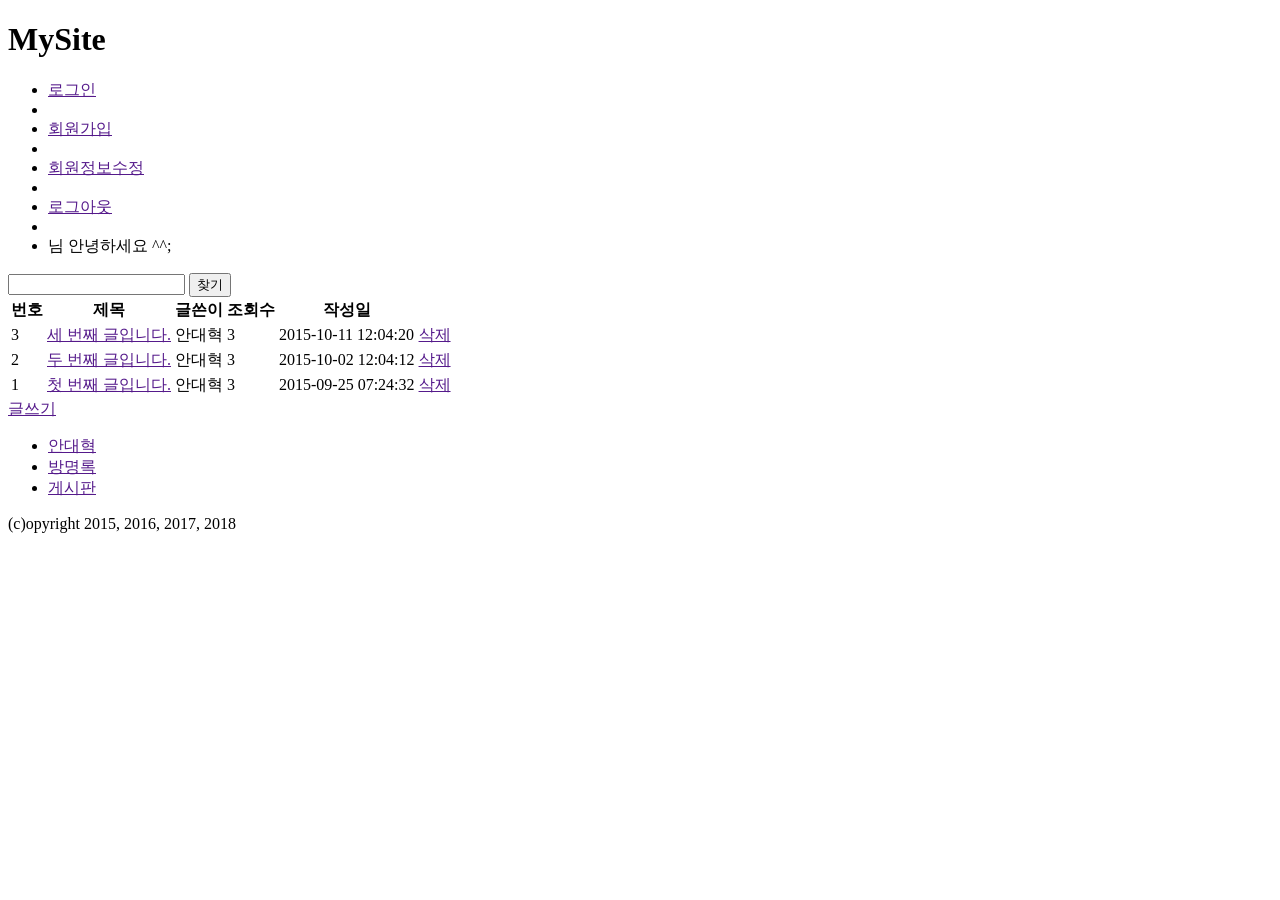
==== mysite02/src/main/webapp/WEB-INF/views/board/list.html @ 05706fed "mysite" ====
<!DOCTYPE html>
<html>
<head>
<title>mysite</title>
<meta http-equiv="content-type" content="text/html; charset=utf-8">
<link href="/assets/css/board.css" rel="stylesheet" type="text/css">
</head>
<body>
	<div id="container">
		<div id="header">
			<h1>MySite</h1>
			<ul>
				<li><a href="">로그인</a><li>
				<li><a href="">회원가입</a><li>
				<li><a href="">회원정보수정</a><li>
				<li><a href="">로그아웃</a><li>
				<li>님 안녕하세요 ^^;</li>
			</ul>
		</div>
		<div id="content">
			<div id="board">
				<form id="search_form" action="" method="post">
					<input type="text" id="kwd" name="kwd" value="">
					<input type="submit" value="찾기">
				</form>
				<table class="tbl-ex">
					<tr>
						<th>번호</th>
						<th>제목</th>
						<th>글쓴이</th>
						<th>조회수</th>
						<th>작성일</th>
						<th>&nbsp;</th>
					</tr>				
					<tr>
						<td>3</td>
						<td><a href="">세 번째 글입니다.</a></td>
						<td>안대혁</td>
						<td>3</td>
						<td>2015-10-11 12:04:20</td>
						<td><a href="" class="del">삭제</a></td>
					</tr>
					<tr>
						<td>2</td>
						<td><a href="">두 번째 글입니다.</a></td>
						<td>안대혁</td>
						<td>3</td>
						<td>2015-10-02 12:04:12</td>
						<td><a href="" class="del">삭제</a></td>
					</tr>
					<tr>
						<td>1</td>
						<td><a href="">첫 번째 글입니다.</a></td>
						<td>안대혁</td>
						<td>3</td>
						<td>2015-09-25 07:24:32</td>
						<td><a href="" class="del">삭제</a></td>
					</tr>
				</table>
				<div class="bottom">
					<a href="" id="new-book">글쓰기</a>
				</div>				
			</div>
		</div>
		<div id="navigation">
			<ul>
				<li><a href="">안대혁</a></li>
				<li><a href="">방명록</a></li>
				<li><a href="">게시판</a></li>
			</ul>
		</div>
		<div id="footer">
			<p>(c)opyright 2015, 2016, 2017, 2018</p>
		</div>
	</div>
</body>
</html>
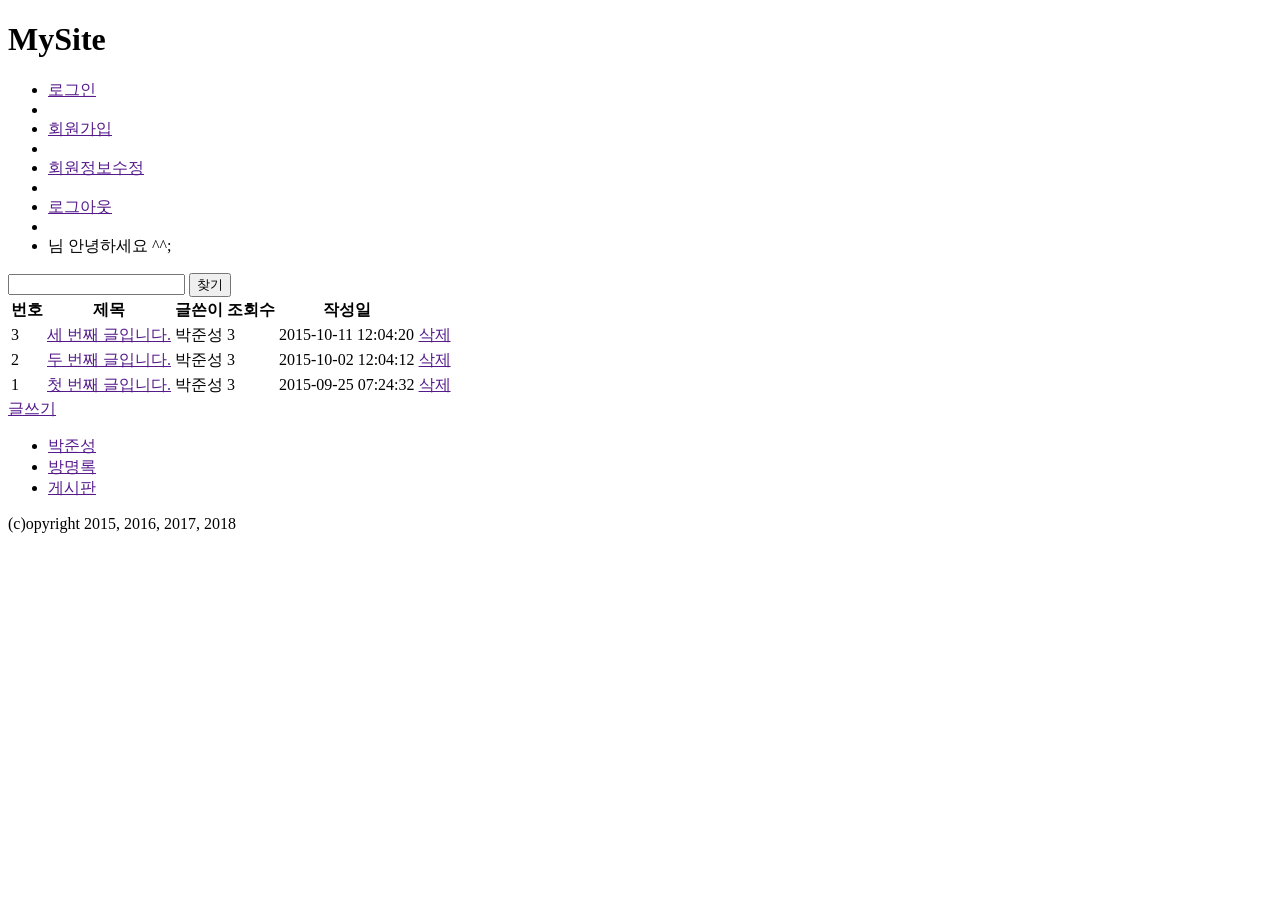
==== commit a0563bef: "MYSITE" ====
--- a/mysite02/src/main/webapp/WEB-INF/views/board/list.html
+++ b/mysite02/src/main/webapp/WEB-INF/views/board/list.html
@@ -35,7 +35,7 @@
 					<tr>
 						<td>3</td>
 						<td><a href="">세 번째 글입니다.</a></td>
-						<td>안대혁</td>
+						<td>박준성</td>
 						<td>3</td>
 						<td>2015-10-11 12:04:20</td>
 						<td><a href="" class="del">삭제</a></td>
@@ -43,7 +43,7 @@
 					<tr>
 						<td>2</td>
 						<td><a href="">두 번째 글입니다.</a></td>
-						<td>안대혁</td>
+						<td>박준성</td>
 						<td>3</td>
 						<td>2015-10-02 12:04:12</td>
 						<td><a href="" class="del">삭제</a></td>
@@ -51,7 +51,7 @@
 					<tr>
 						<td>1</td>
 						<td><a href="">첫 번째 글입니다.</a></td>
-						<td>안대혁</td>
+						<td>박준성</td>
 						<td>3</td>
 						<td>2015-09-25 07:24:32</td>
 						<td><a href="" class="del">삭제</a></td>
@@ -64,7 +64,7 @@
 		</div>
 		<div id="navigation">
 			<ul>
-				<li><a href="">안대혁</a></li>
+				<li><a href="">박준성</a></li>
 				<li><a href="">방명록</a></li>
 				<li><a href="">게시판</a></li>
 			</ul>
